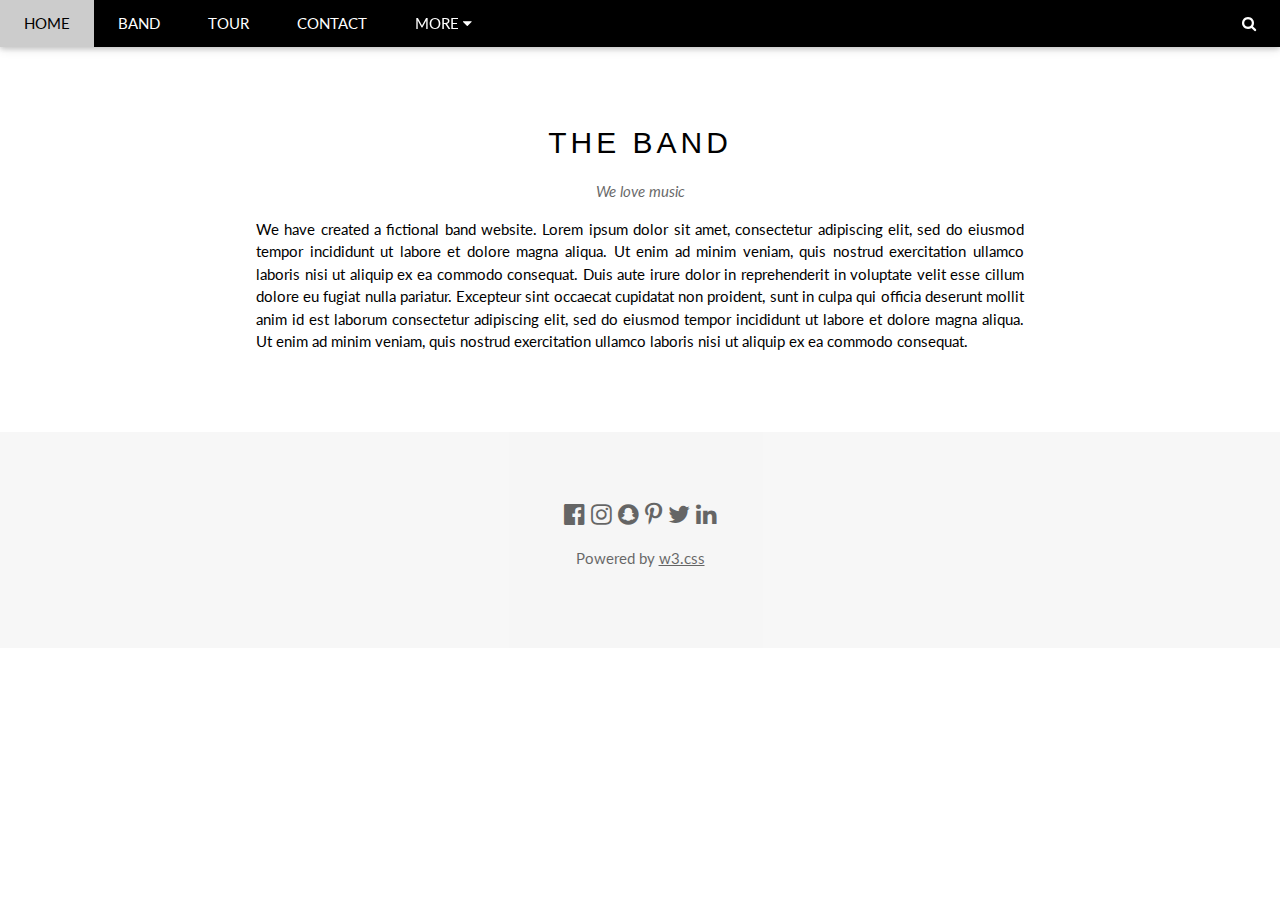
==== sample.html @ acc4ca9b "Code cleanup" ====
<!DOCTYPE html>
<html lang="en">

<head>
    <title>W3.CSS Template</title>
    <meta charset="UTF-8">
    <meta name="viewport" content="width=device-width, initial-scale=1">
    <meta name="apple-itunes-app"
        content="app-id=1067978515, app-argument=https://apps.apple.com/us/app/nyp-connect/id1067978515?platform=iphone">
    <link rel="stylesheet" href="https://www.w3schools.com/w3css/4/w3.css">
    <link rel="stylesheet" href="https://fonts.googleapis.com/css?family=Lato">
    <link rel="stylesheet" href="https://cdnjs.cloudflare.com/ajax/libs/font-awesome/4.7.0/css/font-awesome.min.css">
    <link rel="manifest" crossorigin="use-credentials" href="./manifest.json">

    <script src="https://ajax.googleapis.com/ajax/libs/jquery/3.6.0/jquery.min.js"></script>

    <style>
        body {
            font-family: "Lato", sans-serif
        }

        .mySlides {
            display: none
        }

        .smartbanner {
            position: fixed;
            left: 0;
            top: 0;
            width: 100%;
            height: 78px;
            font-family: "Helvetica Neue", helvetica, arial, sans-serif;
            background: #fff;
            overflow: hidden;
            border-bottom: 1px solid #ccc;
            margin-bottom: 10px;
            -webkit-font-smoothing: antialiased;
            -webkit-text-size-adjust: none;
            z-index: 10;
        }

        .smartbanner-container {
            margin: 0 auto;
        }

        .smartbanner-close {
            position: absolute;
            left: 7px;
            top: 7px;
            display: block;
            font-family: 'ArialRoundedMTBold', Arial;
            font-size: 15px;
            text-align: center;
            text-decoration: none;
            border-radius: 14px;
            -webkit-font-smoothing: subpixel-antialiased;
            border: 0;
            width: 17px;
            height: 17px;
            line-height: 17px;
            color: #b1b1b3;
            background: #efefef;
        }

        .smartbanner-close:active,
        .smartbanner-close:hover {
            color: #333;
        }

        .smartbanner-icon {
            position: absolute;
            left: 30px;
            top: 10px;
            display: block;
            width: 57px;
            height: 57px;
            background-color: #fff;
            background-size: cover;
            background-image: url("https://is1-ssl.mzstatic.com/image/thumb/Purple122/v4/6e/a3/df/6ea3df3b-d60b-eb06-492f-e1c30bd37c27/AppIcon-0-0-1x_U007emarketing-0-0-0-10-0-0-sRGB-0-0-0-GLES2_U002c0-512MB-85-220-0-0.png/246x0w.webp");
        }

        .smartbanner-info {
            position: absolute;
            left: 98px;
            top: 15px;
            width: 44%;
            font-size: 12px;
            line-height: 1.2em;
            font-weight: bold;
            color: #999;
        }

        .smartbanner-title {
            font-size: 15px;
            line-height: 17px;
            color: #000;
            font-weight: bold;
        }

        .smartbanner-button {
            position: absolute;
            right: 20px;
            top: 24px;
            border-bottom: 3px solid #b3c833;
            padding: 0 10px;
            min-width: 12%;
            height: 24px;
            font-size: 14px;
            line-height: 24px;
            text-align: center;
            font-weight: bold;
            color: #fff;
            background-color: #b3c833;
            text-decoration: none;
            border-radius: 5px;
        }

        .smartbanner-button:hover {
            background-color: #c1d739;
            border-bottom: 3px solid #8c9c29;
        }

        .smartbanner-button-text {
            text-align: center;
            display: block;
            padding: 0 5px;
        }
    </style>
</head>

<body>
    <!-- Smart Banner (Android) -->
    <!-- <button class="d-btn" style="position: absolute; top: 50px; height: 50px;">Native App
        Download</button> -->

    <div class="smartbanner" id="smartbanner" style="display: none">
        <div class="smartbanner-container">
            <a href="#" id="smb-close" class="smartbanner-close">&times;</a>
            <span class="smartbanner-icon"></span>
            <div class="smartbanner-info">
                <div class="smartbanner-title">NYP Connect</div>
                <div>New York-Presbyterian Hospital</div>
                <span>Free &ndash; Google Play</span>
            </div>
            <div class="smartbanner-button">
                <span class="smartbanner-button-text">Get it</span>
            </div>
        </div>
    </div>

    <!-- Navbar -->
    <div class="w3-top">
        <div class="w3-bar w3-black w3-card">
            <a class="w3-bar-item w3-button w3-padding-large w3-hide-medium w3-hide-large w3-right"
                href="javascript:void(0)" onclick="myFunction()" title="Toggle Navigation Menu"><i
                    class="fa fa-bars"></i></a>
            <a href="#" class="w3-bar-item w3-button w3-padding-large">HOME</a>
            <a href="#band" class="w3-bar-item w3-button w3-padding-large w3-hide-small">BAND</a>
            <a href="#tour" class="w3-bar-item w3-button w3-padding-large w3-hide-small">TOUR</a>
            <a href="#contact" class="w3-bar-item w3-button w3-padding-large w3-hide-small">CONTACT</a>
            <div class="w3-dropdown-hover w3-hide-small">
                <button class="w3-padding-large w3-button" title="More">MORE <i class="fa fa-caret-down"></i></button>
                <div class="w3-dropdown-content w3-bar-block w3-card-4">
                    <a href="#" class="w3-bar-item w3-button">Merchandise</a>
                    <a href="#" class="w3-bar-item w3-button">Extras</a>
                    <a href="#" class="w3-bar-item w3-button">Media</a>
                </div>
            </div>
            <a href="javascript:void(0)" class="w3-padding-large w3-hover-red w3-hide-small w3-right"><i
                    class="fa fa-search"></i></a>
        </div>
    </div>

    <!-- Navbar on small screens (remove the onclick attribute if you want the navbar to always show on top of the content when clicking on the links) -->
    <div id="navDemo" class="w3-bar-block w3-black w3-hide w3-hide-large w3-hide-medium w3-top" style="margin-top:46px">
        <a href="#band" class="w3-bar-item w3-button w3-padding-large" onclick="myFunction()">BAND</a>
        <a href="#tour" class="w3-bar-item w3-button w3-padding-large" onclick="myFunction()">TOUR</a>
        <a href="#contact" class="w3-bar-item w3-button w3-padding-large" onclick="myFunction()">CONTACT</a>
        <a href="#" class="w3-bar-item w3-button w3-padding-large" onclick="myFunction()">MERCH</a>
    </div>

    <!-- Page content -->
    <div class="w3-content" style="max-width:2000px;margin-top:46px">

        <!-- Automatic Slideshow Images -->
        <div class="mySlides w3-display-container w3-center">
            <div class="w3-display-bottommiddle w3-container w3-text-white w3-padding-32 w3-hide-small">
                <h3>Los Angeles</h3>
                <p><b>We had the best time playing at Venice Beach!</b></p>
            </div>
        </div>
        <div class="mySlides w3-display-container w3-center">
            <div class="w3-display-bottommiddle w3-container w3-text-white w3-padding-32 w3-hide-small">
                <h3>New York</h3>
                <p><b>The atmosphere in New York is lorem ipsum.</b></p>
            </div>
        </div>
        <div class="mySlides w3-display-container w3-center">
            <div class="w3-display-bottommiddle w3-container w3-text-white w3-padding-32 w3-hide-small">
                <h3>Chicago</h3>
                <p><b>Thank you, Chicago - A night we won't forget.</b></p>
            </div>
        </div>

        <!-- The Band Section -->
        <div class="w3-container w3-content w3-center w3-padding-64" style="max-width:800px" id="band">
            <h2 class="w3-wide">THE BAND</h2>
            <p class="w3-opacity"><i>We love music</i></p>
            <p class="w3-justify">We have created a fictional band website. Lorem ipsum dolor sit amet, consectetur
                adipiscing elit, sed do eiusmod tempor incididunt ut labore et dolore magna aliqua. Ut enim ad minim
                veniam, quis nostrud exercitation ullamco laboris nisi ut aliquip
                ex ea commodo consequat. Duis aute irure dolor in reprehenderit in voluptate velit esse cillum dolore eu
                fugiat nulla pariatur. Excepteur sint occaecat cupidatat non proident, sunt in culpa qui officia
                deserunt mollit anim id est laborum consectetur
                adipiscing elit, sed do eiusmod tempor incididunt ut labore et dolore magna aliqua. Ut enim ad minim
                veniam, quis nostrud exercitation ullamco laboris nisi ut aliquip ex ea commodo consequat.</p>

        </div>

        <!-- End Page Content -->
    </div>


    <!-- Footer -->
    <footer class="w3-container w3-padding-64 w3-center w3-opacity w3-light-grey w3-xlarge">
        <i class="fa fa-facebook-official w3-hover-opacity"></i>
        <i class="fa fa-instagram w3-hover-opacity"></i>
        <i class="fa fa-snapchat w3-hover-opacity"></i>
        <i class="fa fa-pinterest-p w3-hover-opacity"></i>
        <i class="fa fa-twitter w3-hover-opacity"></i>
        <i class="fa fa-linkedin w3-hover-opacity"></i>
        <p class="w3-medium">Powered by <a href="https://www.w3schools.com/w3css/default.asp" target="_blank">w3.css</a>
        </p>
    </footer>

    <script>
        // Automatic Slideshow - change image every 4 seconds
        var myIndex = 0;
        carousel();

        function carousel() {
            var i;
            var x = document.getElementsByClassName("mySlides");
            for (i = 0; i < x.length; i++) {
                x[i].style.display = "none";
            }
            myIndex++;
            if (myIndex > x.length) { myIndex = 1 }
            x[myIndex - 1].style.display = "block";
            setTimeout(carousel, 4000);
        }

        // Used to toggle the menu on small screens when clicking on the menu button
        function myFunction() {
            var x = document.getElementById("navDemo");
            if (x.className.indexOf("w3-show") == -1) {
                x.className += " w3-show";
            } else {
                x.className = x.className.replace(" w3-show", "");
            }
        }

        // When the user clicks anywhere outside of the modal, close it
        var modal = document.getElementById('ticketModal');
        window.onclick = function (event) {
            if (event.target == modal) {
                modal.style.display = "none";
            }
        }
    </script>

    <script src="./app.js"></script>

    <script>
        let deferredPrompt;

        window.addEventListener('beforeinstallprompt', (e) => {
            // Prevent Chrome 67 and earlier from automatically showing the prompt
            e.preventDefault();
            // Stash the event so it can be triggered later.
            deferredPrompt = e;
            // Update UI notify the user they can add to home screen
            btnAdd.style.display = 'block';
            displayBannerForAndroid();
        });

        const btnAdd = document.querySelector(".smartbanner-button");

        if (btnAdd) {
            btnAdd.addEventListener('click', (e) => {
                // hide our user interface that shows our A2HS button
                console.log("Click event")
                const item = $("#smartbanner");
                item.css({
                    "display": 'none'
                })
                $(function () {
                    // Hide banner
                    $('#smartbanner').slideUp(200, () => $(".w3-top").css({
                        "top": "0px"
                    }));
                });
                // Show the prompt
                deferredPrompt.prompt();
                // Wait for the user to respond to the prompt
                deferredPrompt.userChoice
                    .then((choiceResult) => {
                        if (choiceResult.outcome === 'accepted') {
                            console.log('User accepted the A2HS prompt');
                        } else {
                            console.log('User dismissed the A2HS prompt');
                        }
                        deferredPrompt = null;
                    });
            }, false);
        }

        // // Custom app installation script
        // $(function () {
        //     // Hide banner
        //     $('#smb-close').click(function () {
        //         $('#smartbanner').slideUp(200, () => $(".w3-top").css({
        //             "top": "0px"
        //         }));
        //     });
        // });


        function displayBannerForAndroid() {
            var res = "Device is not Android Phone";
            var userAgent = navigator.userAgent.toLowerCase();
            var Android = userAgent.indexOf("android") > -1;

            if (Android) {
                res = "Device is Android Phone";
                $(function () {
                    var item = $("#smartbanner");
                    var itemHeight = item.outerHeight();
                    item.css({
                        "display": 'block'
                    })
                    $(".w3-top").css({
                        "top": itemHeight + "px"
                    });
                });
            }
            console.log(res)
        }

    </script>
</body>

</html>
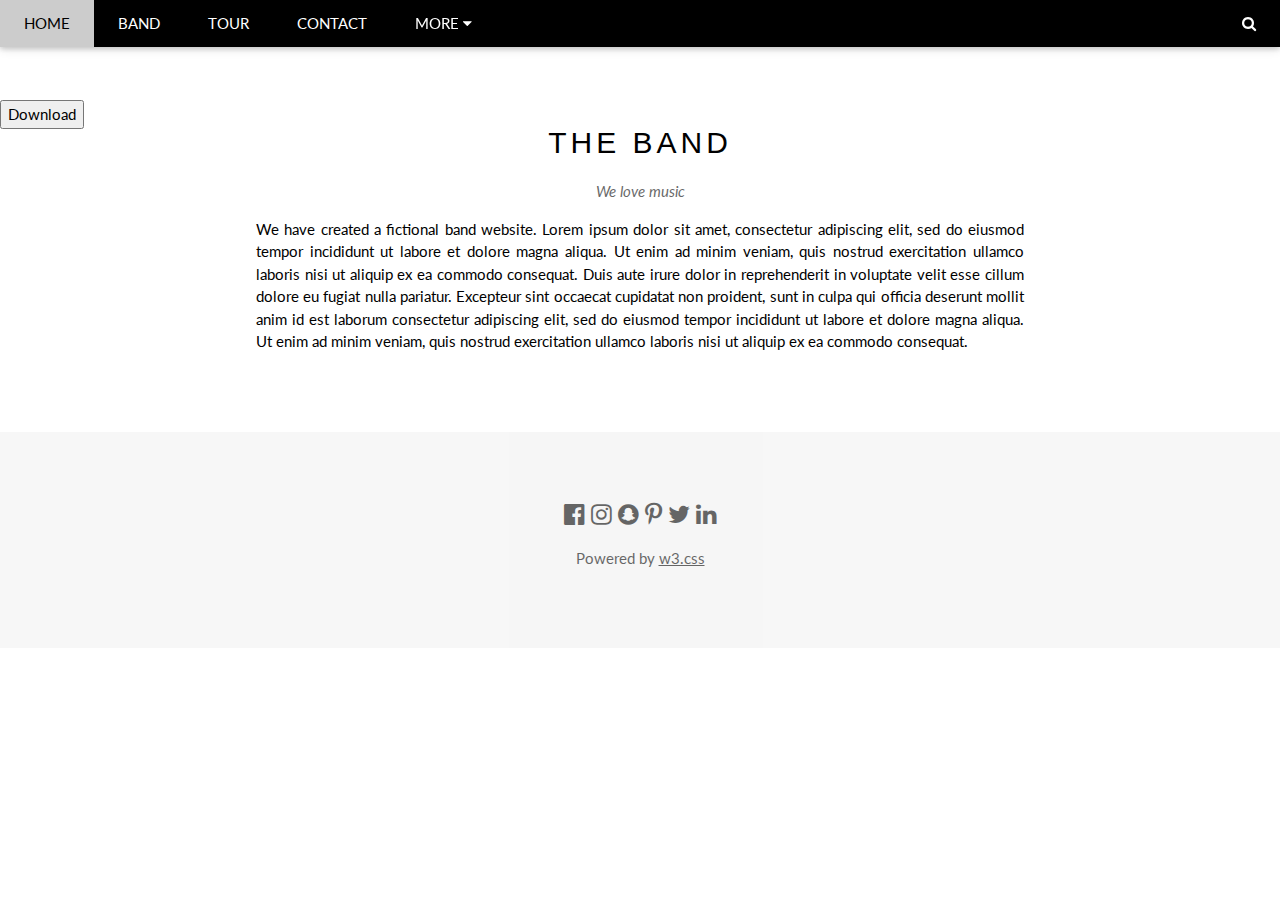
==== commit a288a605: "desktop pre pull commit" ====
--- a/sample.html
+++ b/sample.html
@@ -10,7 +10,7 @@
     <link rel="stylesheet" href="https://www.w3schools.com/w3css/4/w3.css">
     <link rel="stylesheet" href="https://fonts.googleapis.com/css?family=Lato">
     <link rel="stylesheet" href="https://cdnjs.cloudflare.com/ajax/libs/font-awesome/4.7.0/css/font-awesome.min.css">
-    <link rel="manifest" crossorigin="use-credentials" href="./manifest.json">
+    <link rel="manifest" href="./manifest.json">
 
     <script src="https://ajax.googleapis.com/ajax/libs/jquery/3.6.0/jquery.min.js"></script>
 
@@ -129,9 +129,12 @@
 </head>
 
 <body>
+
+    <button class="d-btn" style="position: absolute; top: 100px;">Download</button>
+
     <!-- Smart Banner (Android) -->
-    <!-- <button class="d-btn" style="position: absolute; top: 50px; height: 50px;">Native App
-        Download</button> -->
+    <!-- <div style="height:100px;width:100px"></div>
+    <button class="downloadButton">Download App</button> -->
 
     <div class="smartbanner" id="smartbanner" style="display: none">
         <div class="smartbanner-container">
@@ -142,9 +145,10 @@
                 <div>New York-Presbyterian Hospital</div>
                 <span>Free &ndash; Google Play</span>
             </div>
-            <div class="smartbanner-button">
+            <a href="https://play.google.com/store/apps/details?id=org.nyp.nyppatient.android&hl=en_US&gl=US"
+                target="_blank" class="smartbanner-button">
                 <span class="smartbanner-button-text">Get it</span>
-            </div>
+            </a>
         </div>
     </div>
 
@@ -268,54 +272,46 @@
             }
         }
     </script>
-
     <script src="./app.js"></script>
 
     <script>
-        let deferredPrompt;
-
-        window.addEventListener('beforeinstallprompt', (e) => {
-            // Prevent Chrome 67 and earlier from automatically showing the prompt
-            e.preventDefault();
-            // Stash the event so it can be triggered later.
-            deferredPrompt = e;
-            // Update UI notify the user they can add to home screen
-            btnAdd.style.display = 'block';
-            displayBannerForAndroid();
-        });
-
-        const btnAdd = document.querySelector(".smartbanner-button");
-
-        if (btnAdd) {
-            btnAdd.addEventListener('click', (e) => {
-                // hide our user interface that shows our A2HS button
-                console.log("Click event")
-                const item = $("#smartbanner");
-                item.css({
-                    "display": 'none'
-                })
-                $(function () {
-                    // Hide banner
-                    $('#smartbanner').slideUp(200, () => $(".w3-top").css({
-                        "top": "0px"
-                    }));
-                });
-                // Show the prompt
-                deferredPrompt.prompt();
-                // Wait for the user to respond to the prompt
-                deferredPrompt.userChoice
-                    .then((choiceResult) => {
-                        if (choiceResult.outcome === 'accepted') {
-                            console.log('User accepted the A2HS prompt');
-                        } else {
-                            console.log('User dismissed the A2HS prompt');
-                        }
-                        deferredPrompt = null;
-                    });
-            }, false);
-        }
-
-        // // Custom app installation script
+        // let deferredPrompt;
+        // const btnAdd = document.querySelector(".d-btn");
+
+        // window.addEventListener('beforeinstallprompt', (e) => {
+        //     // Prevent Chrome 67 and earlier from automatically showing the prompt
+        //     e.preventDefault();
+        //     // Stash the event so it can be triggered later.
+        //     deferredPrompt = e;
+        //     // Update UI notify the user they can add to home screen
+        //     btnAdd.style.display = 'block';
+        //     console.log("before install")
+        // });
+
+        // if (btnAdd) {
+        //     btnAdd.addEventListener('click', (e) => {
+        //         // hide our user interface that shows our A2HS button
+        //         console.log("Click event")
+        //         btnAdd.style.display = 'none';
+        //         // Show the prompt
+        //         deferredPrompt.prompt();
+        //         // Wait for the user to respond to the prompt
+        //         deferredPrompt.userChoice
+        //             .then((choiceResult) => {
+        //                 if (choiceResult.outcome === 'accepted') {
+        //                     console.log('User accepted the A2HS prompt');
+        //                     window.alert('User accepted the A2HS prompt');
+        //                 } else {
+        //                     console.log('User dismissed the A2HS prompt');
+        //                     window.alert('User dismissed the A2HS prompt');
+        //                 }
+        //                 deferredPrompt = null;
+        //             });
+        //     }, false);
+        // }
+
+
+        // Custom app installation script
         // $(function () {
         //     // Hide banner
         //     $('#smb-close').click(function () {
@@ -326,26 +322,28 @@
         // });
 
 
-        function displayBannerForAndroid() {
-            var res = "Device is not Android Phone";
-            var userAgent = navigator.userAgent.toLowerCase();
-            var Android = userAgent.indexOf("android") > -1;
-
-            if (Android) {
-                res = "Device is Android Phone";
-                $(function () {
-                    var item = $("#smartbanner");
-                    var itemHeight = item.outerHeight();
-                    item.css({
-                        "display": 'block'
-                    })
-                    $(".w3-top").css({
-                        "top": itemHeight + "px"
-                    });
-                });
-            }
-            console.log(res)
-        }
+        // function displayBannerForAndroid() {
+        //     var res = "Device is not Android Phone";
+        //     var userAgent = navigator.userAgent.toLowerCase();
+        //     var Android = userAgent.indexOf("android") > -1;
+
+        //     if (Android) {
+        //         res = "Device is Android Phone";
+        //         $(function () {
+        //             var item = $("#smartbanner");
+        //             var itemHeight = item.outerHeight();
+        //             item.css({
+        //                 "display": 'block'
+        //             })
+        //             $(".w3-top").css({
+        //                 "top": itemHeight + "px"
+        //             });
+        //         });
+        //     }
+        //     console.log(res)
+        // }
+
+        // displayBannerForAndroid()
 
     </script>
 </body>
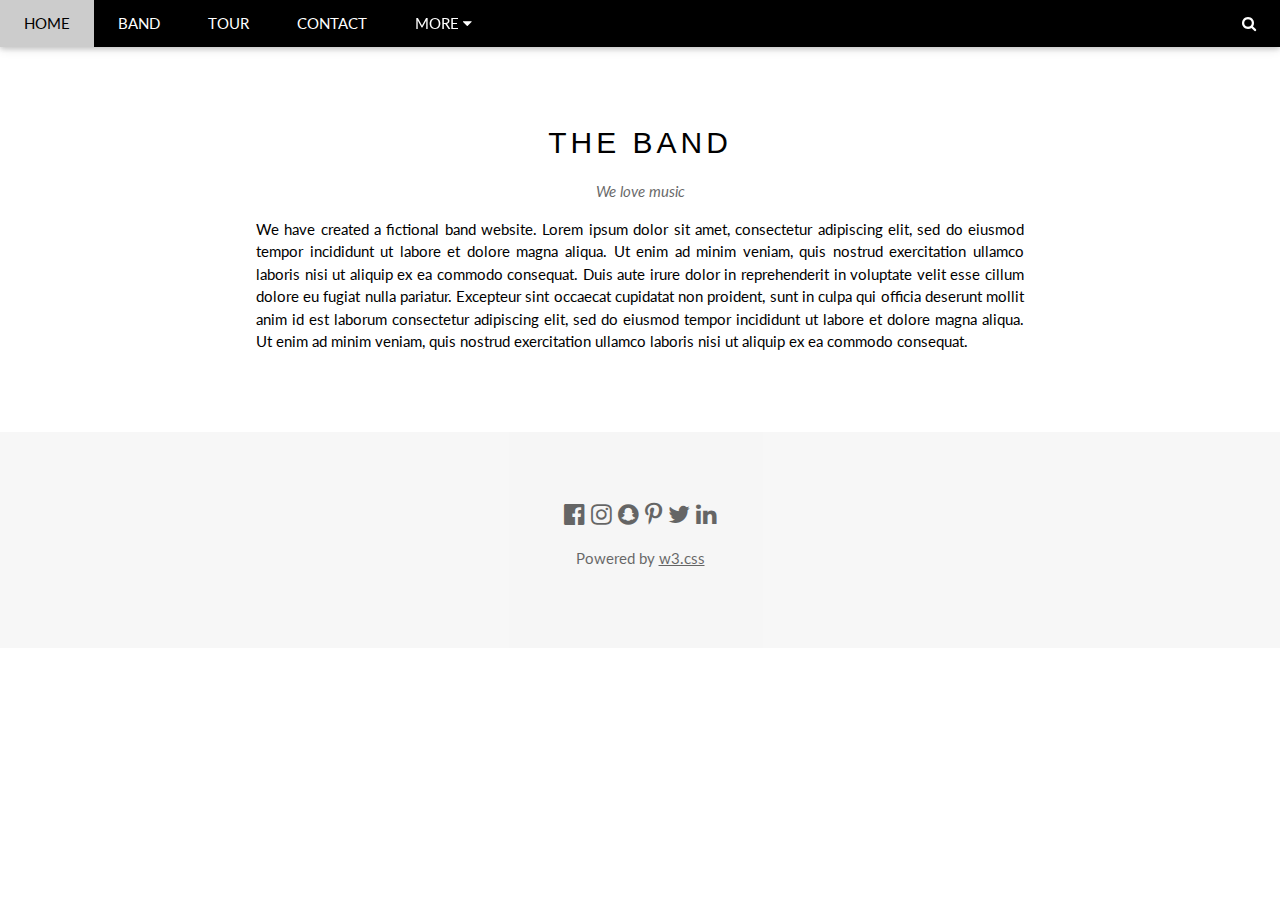
==== commit 1a4ecae0: "Removed unused files" ====
--- a/sample.html
+++ b/sample.html
@@ -10,7 +10,7 @@
     <link rel="stylesheet" href="https://www.w3schools.com/w3css/4/w3.css">
     <link rel="stylesheet" href="https://fonts.googleapis.com/css?family=Lato">
     <link rel="stylesheet" href="https://cdnjs.cloudflare.com/ajax/libs/font-awesome/4.7.0/css/font-awesome.min.css">
-    <link rel="manifest" href="./manifest.json">
+    <link rel="manifest" crossorigin="use-credentials" href="./manifest.json">
 
     <script src="https://ajax.googleapis.com/ajax/libs/jquery/3.6.0/jquery.min.js"></script>
 
@@ -129,12 +129,9 @@
 </head>
 
 <body>
-
-    <button class="d-btn" style="position: absolute; top: 100px;">Download</button>
-
     <!-- Smart Banner (Android) -->
-    <!-- <div style="height:100px;width:100px"></div>
-    <button class="downloadButton">Download App</button> -->
+    <!-- <button class="d-btn" style="position: absolute; top: 50px; height: 50px;">Native App
+        Download</button> -->
 
     <div class="smartbanner" id="smartbanner" style="display: none">
         <div class="smartbanner-container">
@@ -145,10 +142,9 @@
                 <div>New York-Presbyterian Hospital</div>
                 <span>Free &ndash; Google Play</span>
             </div>
-            <a href="https://play.google.com/store/apps/details?id=org.nyp.nyppatient.android&hl=en_US&gl=US"
-                target="_blank" class="smartbanner-button">
+            <div class="smartbanner-button">
                 <span class="smartbanner-button-text">Get it</span>
-            </a>
+            </div>
         </div>
     </div>
 
@@ -272,78 +268,84 @@
             }
         }
     </script>
-    <script src="./app.js"></script>
+
+    <!-- <script src="./app.js"></script> -->
 
     <script>
-        // let deferredPrompt;
-        // const btnAdd = document.querySelector(".d-btn");
-
-        // window.addEventListener('beforeinstallprompt', (e) => {
-        //     // Prevent Chrome 67 and earlier from automatically showing the prompt
-        //     e.preventDefault();
-        //     // Stash the event so it can be triggered later.
-        //     deferredPrompt = e;
-        //     // Update UI notify the user they can add to home screen
-        //     btnAdd.style.display = 'block';
-        //     console.log("before install")
-        // });
-
-        // if (btnAdd) {
-        //     btnAdd.addEventListener('click', (e) => {
-        //         // hide our user interface that shows our A2HS button
-        //         console.log("Click event")
-        //         btnAdd.style.display = 'none';
-        //         // Show the prompt
-        //         deferredPrompt.prompt();
-        //         // Wait for the user to respond to the prompt
-        //         deferredPrompt.userChoice
-        //             .then((choiceResult) => {
-        //                 if (choiceResult.outcome === 'accepted') {
-        //                     console.log('User accepted the A2HS prompt');
-        //                     window.alert('User accepted the A2HS prompt');
-        //                 } else {
-        //                     console.log('User dismissed the A2HS prompt');
-        //                     window.alert('User dismissed the A2HS prompt');
-        //                 }
-        //                 deferredPrompt = null;
-        //             });
-        //     }, false);
-        // }
-
+        let deferredPrompt;
+
+        window.addEventListener('beforeinstallprompt', (e) => {
+            // Prevent Chrome 67 and earlier from automatically showing the prompt
+            e.preventDefault();
+            // Stash the event so it can be triggered later.
+            deferredPrompt = e;
+            // Update UI notify the user they can add to home screen
+            btnAdd.style.display = 'block';
+            displayBannerForAndroid();
+        });
+
+        const btnAdd = document.querySelector(".smartbanner-button");
+
+        if (btnAdd) {
+            btnAdd.addEventListener('click', (e) => {
+                // hide our user interface that shows our A2HS button
+                console.log("Click event")
+                const item = $("#smartbanner");
+                item.css({
+                    "display": 'none'
+                })
+                $(function () {
+                    // Hide banner
+                    $('#smartbanner').slideUp(200, () => $(".w3-top").css({
+                        "top": "0px"
+                    }));
+                });
+                // Show the prompt
+                deferredPrompt.prompt();
+                // Wait for the user to respond to the prompt
+                deferredPrompt.userChoice
+                    .then((choiceResult) => {
+                        if (choiceResult.outcome === 'accepted') {
+                            console.log('User accepted the A2HS prompt');
+                        } else {
+                            console.log('User dismissed the A2HS prompt');
+                        }
+                        deferredPrompt = null;
+                    });
+            }, false);
+        }
 
         // Custom app installation script
-        // $(function () {
-        //     // Hide banner
-        //     $('#smb-close').click(function () {
-        //         $('#smartbanner').slideUp(200, () => $(".w3-top").css({
-        //             "top": "0px"
-        //         }));
-        //     });
-        // });
-
-
-        // function displayBannerForAndroid() {
-        //     var res = "Device is not Android Phone";
-        //     var userAgent = navigator.userAgent.toLowerCase();
-        //     var Android = userAgent.indexOf("android") > -1;
-
-        //     if (Android) {
-        //         res = "Device is Android Phone";
-        //         $(function () {
-        //             var item = $("#smartbanner");
-        //             var itemHeight = item.outerHeight();
-        //             item.css({
-        //                 "display": 'block'
-        //             })
-        //             $(".w3-top").css({
-        //                 "top": itemHeight + "px"
-        //             });
-        //         });
-        //     }
-        //     console.log(res)
-        // }
-
-        // displayBannerForAndroid()
+        $(function () {
+            // Hide banner
+            $('#smb-close').click(function () {
+                $('#smartbanner').slideUp(200, () => $(".w3-top").css({
+                    "top": "0px"
+                }));
+            });
+        });
+
+
+        function displayBannerForAndroid() {
+            var res = "Device is not Android Phone";
+            var userAgent = navigator.userAgent.toLowerCase();
+            var Android = userAgent.indexOf("android") > -1;
+
+            if (Android) {
+                res = "Device is Android Phone";
+                $(function () {
+                    var item = $("#smartbanner");
+                    var itemHeight = item.outerHeight();
+                    item.css({
+                        "display": 'block'
+                    })
+                    $(".w3-top").css({
+                        "top": itemHeight + "px"
+                    });
+                });
+            }
+            console.log(res)
+        }
 
     </script>
 </body>
